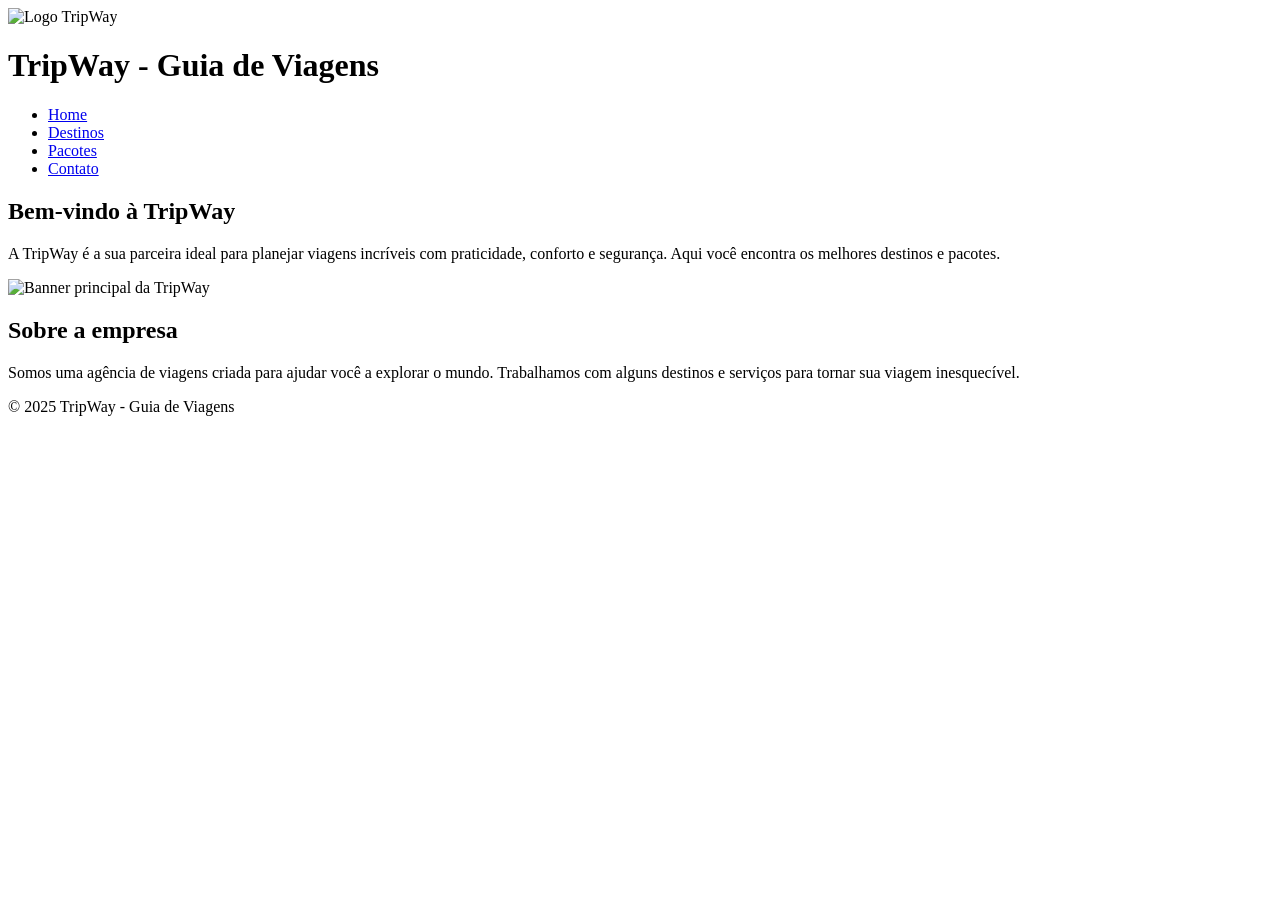
==== tripway/index.html @ 267cb87f "Cria arquivo CSS externo com estilos base" ====
<!DOCTYPE html>
<html lang="pt-BR">
<head>
  <meta charset="UTF-8">
  <meta name="viewport" content="width=device-width, initial-scale=1.0">
  <title>TripWay - Home</title>
</head>
<body>
 
  <!-- HEADER -->
  <header>
    <img src="https://img.freepik.com/vetores-premium/modelo-de-logotipo-de-viagens-para-agencia-de-viagens_6711-8999.jpg" alt="Logo TripWay" width="180">
    <h1>TripWay - Guia de Viagens</h1>
 
    <!-- MENU -->
    <nav>
      <ul>
        <li><a href="index.html">Home</a></li>
        <li><a href="pages/destinos.html">Destinos</a></li>
        <li><a href="pages/pacotes.html">Pacotes</a></li>
        <li><a href="pages/contato.html">Contato</a></li>
      </ul>
    </nav>
  </header>
 
  <!-- CONTEÚDO PRINCIPAL -->
  <main>
 
    <!-- SEÇÃO DE APRESENTAÇÃO -->
    <section>
      <h2>Bem-vindo à TripWay</h2>
      <p>
        A TripWay é a sua parceira ideal para planejar viagens incríveis com praticidade,
        conforto e segurança. Aqui você encontra os melhores destinos e pacotes.
      </p>
 
      <img src="https://tse3.mm.bing.net/th/id/OIP.l9ms-E3anoW1v8MXieEe5wHaEo?rs=1&pid=ImgDetMain&o=7&rm=3" alt="Banner principal da TripWay" width="700">
    </section>
 
    <!-- SOBRE -->
    <section>
      <h2>Sobre a empresa</h2>
      <p>
        Somos uma agência de viagens criada para ajudar você a explorar o mundo.
        Trabalhamos com alguns destinos e serviços para tornar sua viagem inesquecível.
      </p>
    </section>
 
  </main>
 
  <!-- RODAPÉ -->
  <footer>
    <p>&copy; 2025 TripWay - Guia de Viagens</p>
  </footer>
</body>
</html>
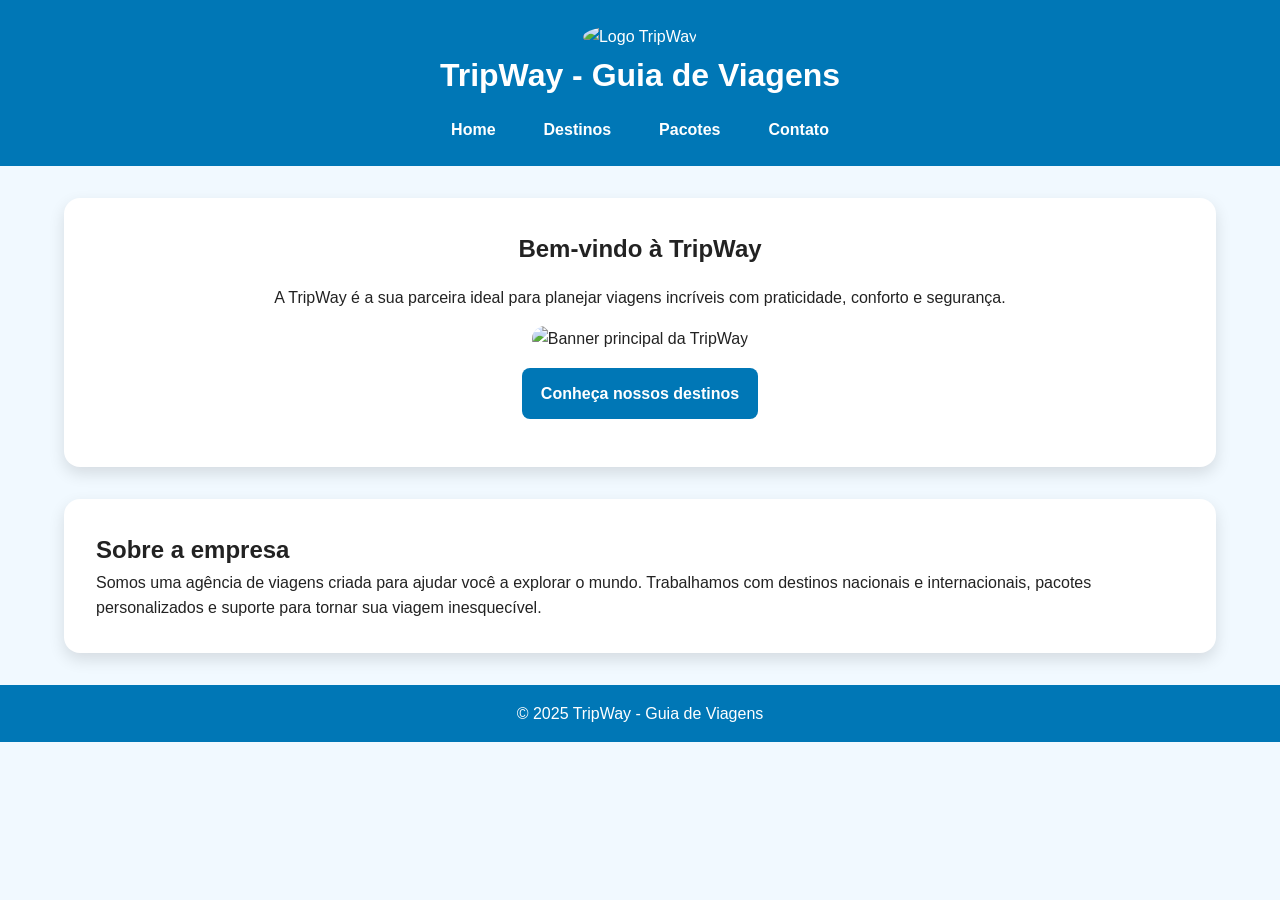
==== commit e067211b: "Atualiza home com hero botao e CSS externo" ====
--- a/tripway/index.html
+++ b/tripway/index.html
@@ -4,15 +4,14 @@
   <meta charset="UTF-8">
   <meta name="viewport" content="width=device-width, initial-scale=1.0">
   <title>TripWay - Home</title>
+  <link rel="stylesheet" href="./css/style.css">
 </head>
 <body>
- 
-  <!-- HEADER -->
+
   <header>
-    <img src="https://img.freepik.com/vetores-premium/modelo-de-logotipo-de-viagens-para-agencia-de-viagens_6711-8999.jpg" alt="Logo TripWay" width="180">
+    <img class="logo" src="https://img.freepik.com/vetores-premium/modelo-de-logotipo-de-viagens-para-agencia-de-viagens_6711-8999.jpg" alt="Logo TripWay">
     <h1>TripWay - Guia de Viagens</h1>
- 
-    <!-- MENU -->
+
     <nav>
       <ul>
         <li><a href="index.html">Home</a></li>
@@ -22,35 +21,35 @@
       </ul>
     </nav>
   </header>
- 
-  <!-- CONTEÚDO PRINCIPAL -->
+
   <main>
- 
-    <!-- SEÇÃO DE APRESENTAÇÃO -->
-    <section>
+    <section class="hero" id="inicio">
       <h2>Bem-vindo à TripWay</h2>
       <p>
         A TripWay é a sua parceira ideal para planejar viagens incríveis com praticidade,
-        conforto e segurança. Aqui você encontra os melhores destinos e pacotes.
+        conforto e segurança.
       </p>
- 
-      <img src="https://tse3.mm.bing.net/th/id/OIP.l9ms-E3anoW1v8MXieEe5wHaEo?rs=1&pid=ImgDetMain&o=7&rm=3" alt="Banner principal da TripWay" width="700">
+
+      <img src="https://tse3.mm.bing.net/th/id/OIP.l9ms-E3anoW1v8MXieEe5wHaEo?rs=1&pid=ImgDetMain&o=7&rm=3" alt="Banner principal da TripWay">
+
+      <p>
+        <a class="btn" href="pages/destinos.html">Conheça nossos destinos</a>
+      </p>
     </section>
- 
-    <!-- SOBRE -->
-    <section>
+
+    <section class="section-card">
       <h2>Sobre a empresa</h2>
       <p>
         Somos uma agência de viagens criada para ajudar você a explorar o mundo.
-        Trabalhamos com alguns destinos e serviços para tornar sua viagem inesquecível.
+        Trabalhamos com destinos nacionais e internacionais, pacotes personalizados
+        e suporte para tornar sua viagem inesquecível.
       </p>
     </section>
- 
   </main>
- 
-  <!-- RODAPÉ -->
+
   <footer>
     <p>&copy; 2025 TripWay - Guia de Viagens</p>
   </footer>
+
 </body>
 </html>
--- a/tripway/css/style.css
+++ b/tripway/css/style.css
@@ -0,0 +1,173 @@
+:root {
+  --cor-principal: #0077b6;
+  --cor-secundaria: #00b4d8;
+  --cor-fundo: #f1f9ff;
+  --cor-texto: #222;
+  --branco: #ffffff;
+  --sombra: 0 0.4rem 1rem rgba(0, 0, 0, 0.12);
+}
+
+* {
+  margin: 0;
+  padding: 0;
+  box-sizing: border-box;
+}
+
+body {
+  font-family: Arial, Helvetica, sans-serif;
+  background-color: var(--cor-fundo);
+  color: var(--cor-texto);
+  line-height: 1.6;
+}
+
+header {
+  background-color: var(--cor-principal);
+  color: var(--branco);
+  text-align: center;
+  padding: 1.5rem;
+}
+
+.logo {
+  max-width: 9rem;
+  border-radius: 50%;
+}
+
+nav ul {
+  list-style: none;
+  display: flex;
+  justify-content: center;
+  gap: 1rem;
+  margin-top: 1rem;
+  flex-wrap: wrap;
+}
+
+nav a {
+  color: var(--branco);
+  text-decoration: none;
+  font-weight: bold;
+  padding: 0.6rem 1rem;
+  border-radius: 0.5rem;
+  transition: 0.3s;
+}
+
+nav a:hover {
+  background-color: var(--cor-secundaria);
+}
+
+main {
+  width: 90%;
+  max-width: 1200px;
+  margin: 2rem auto;
+}
+
+.hero,
+.section-card,
+.form-card {
+  background-color: var(--branco);
+  padding: 2rem;
+  border-radius: 1rem;
+  box-shadow: var(--sombra);
+  margin-bottom: 2rem;
+}
+
+.hero {
+  text-align: center;
+}
+
+.hero p {
+  margin: 1rem 0;
+}
+
+img {
+  max-width: 100%;
+  height: auto;
+  border-radius: 1rem;
+}
+
+.btn,
+button {
+  display: inline-block;
+  background-color: var(--cor-principal);
+  color: var(--branco);
+  border: none;
+  padding: 0.8rem 1.2rem;
+  border-radius: 0.5rem;
+  text-decoration: none;
+  font-weight: bold;
+  cursor: pointer;
+  transition: 0.3s;
+}
+
+.btn:hover,
+button:hover {
+  background-color: var(--cor-secundaria);
+}
+
+.cards-container {
+  display: flex;
+  gap: 1.5rem;
+  flex-wrap: wrap;
+}
+
+.card {
+  background-color: var(--branco);
+  padding: 1rem;
+  border-radius: 1rem;
+  box-shadow: var(--sombra);
+  flex: 1 1 18rem;
+}
+
+.card h2,
+.card h3 {
+  color: var(--cor-principal);
+  margin: 1rem 0 0.5rem;
+}
+
+form {
+  display: flex;
+  flex-direction: column;
+  gap: 0.8rem;
+}
+
+input,
+select,
+textarea {
+  width: 100%;
+  padding: 0.8rem;
+  border: 1px solid #ccc;
+  border-radius: 0.5rem;
+}
+
+label {
+  font-weight: bold;
+}
+
+footer {
+  background-color: var(--cor-principal);
+  color: var(--branco);
+  text-align: center;
+  padding: 1rem;
+  margin-top: 2rem;
+}
+
+@media (max-width: 768px) {
+  nav ul,
+  .cards-container {
+    flex-direction: column;
+    align-items: center;
+  }
+
+  main {
+    width: 95%;
+  }
+
+  header h1 {
+    font-size: 1.6rem;
+  }
+
+  .hero,
+  .section-card,
+  .form-card {
+    padding: 1.2rem;
+  }
+}
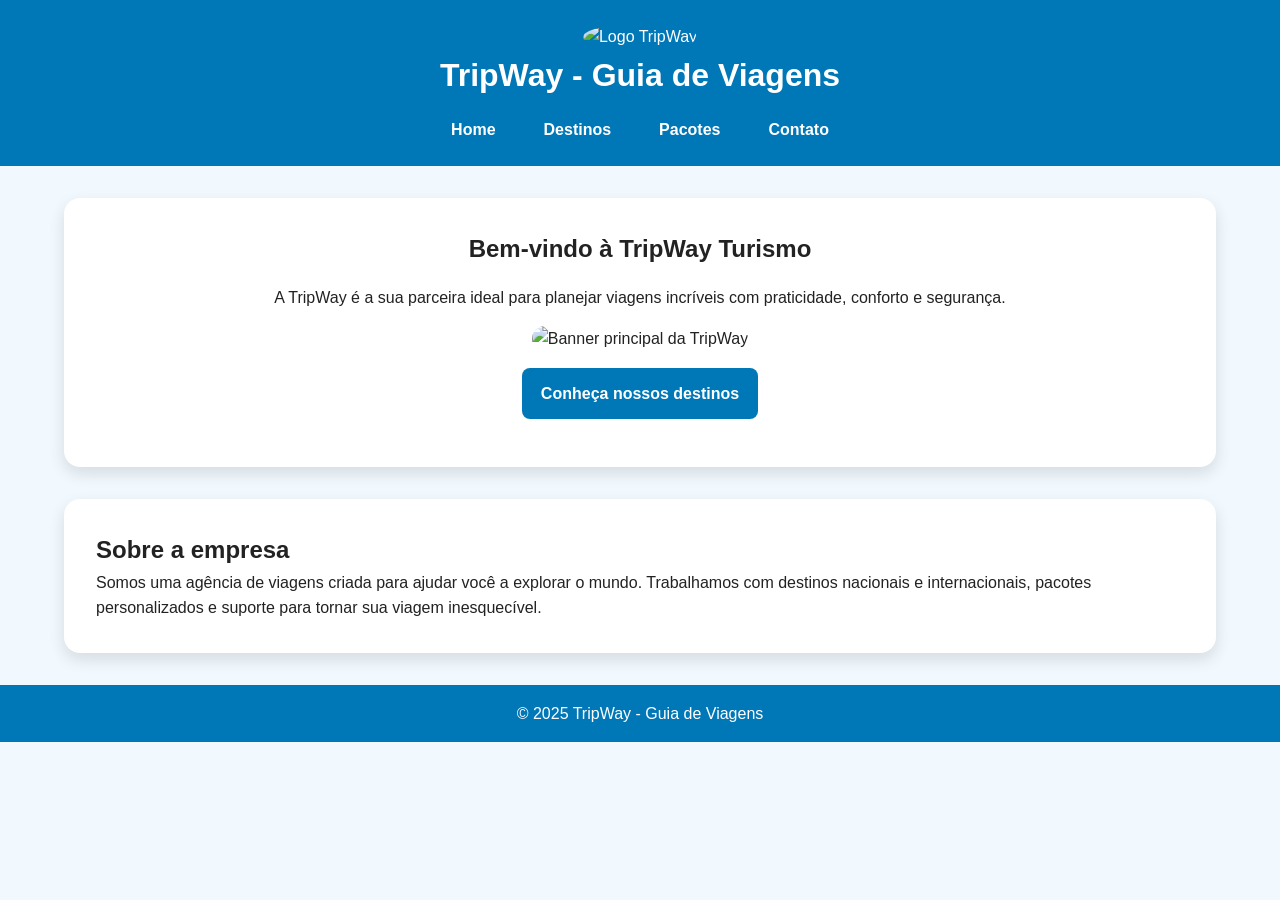
==== commit 622783fa: "Testa navegacao e layout da home e destinos" ====
--- a/tripway/index.html
+++ b/tripway/index.html
@@ -24,7 +24,7 @@
 
   <main>
     <section class="hero" id="inicio">
-      <h2>Bem-vindo à TripWay</h2>
+      <h2>Bem-vindo à TripWay Turismo</h2>
       <p>
         A TripWay é a sua parceira ideal para planejar viagens incríveis com praticidade,
         conforto e segurança.
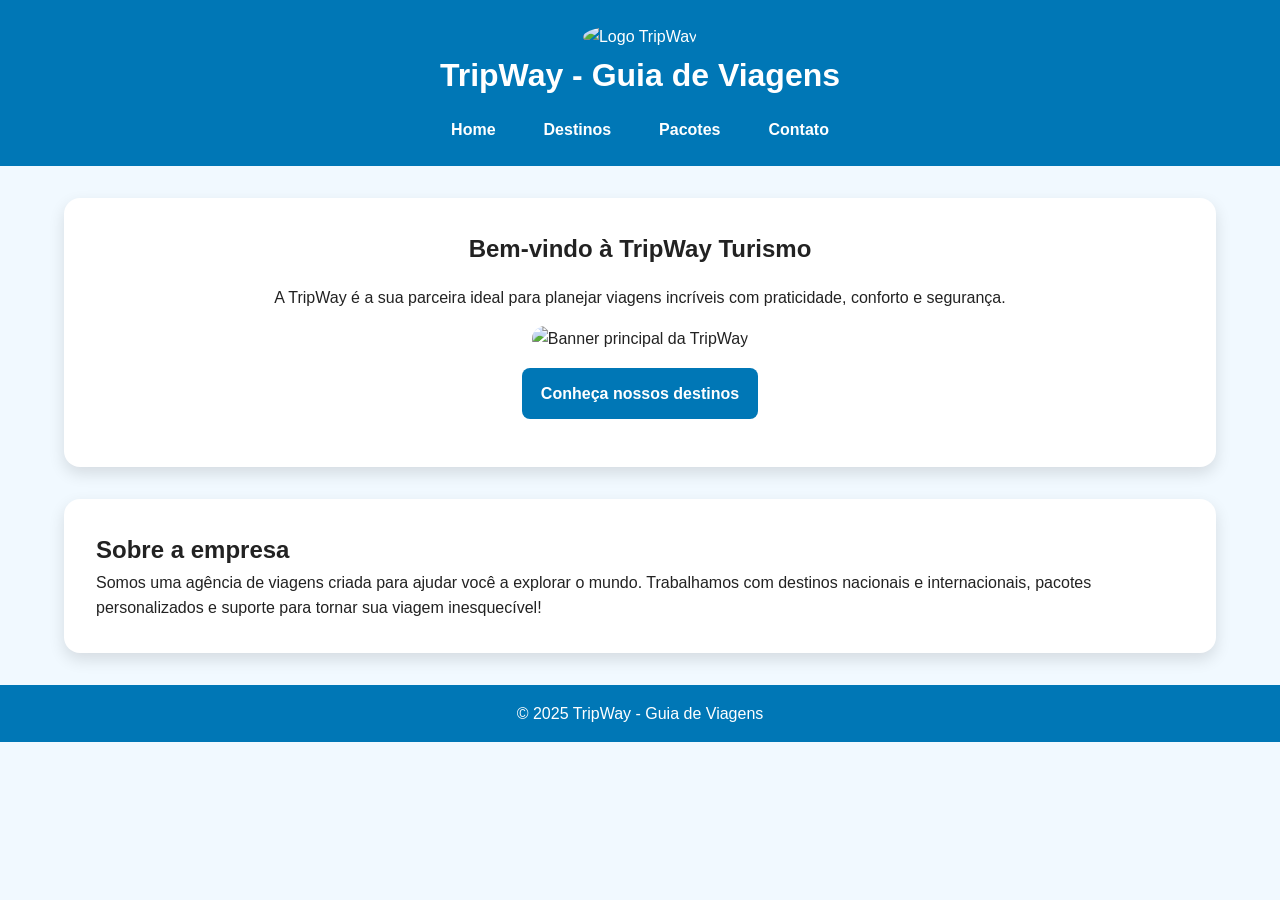
==== commit f0d63ced: "Finaliza ajustes da home e destinos" ====
--- a/tripway/index.html
+++ b/tripway/index.html
@@ -42,7 +42,7 @@
       <p>
         Somos uma agência de viagens criada para ajudar você a explorar o mundo.
         Trabalhamos com destinos nacionais e internacionais, pacotes personalizados
-        e suporte para tornar sua viagem inesquecível.
+        e suporte para tornar sua viagem inesquecível!
       </p>
     </section>
   </main>
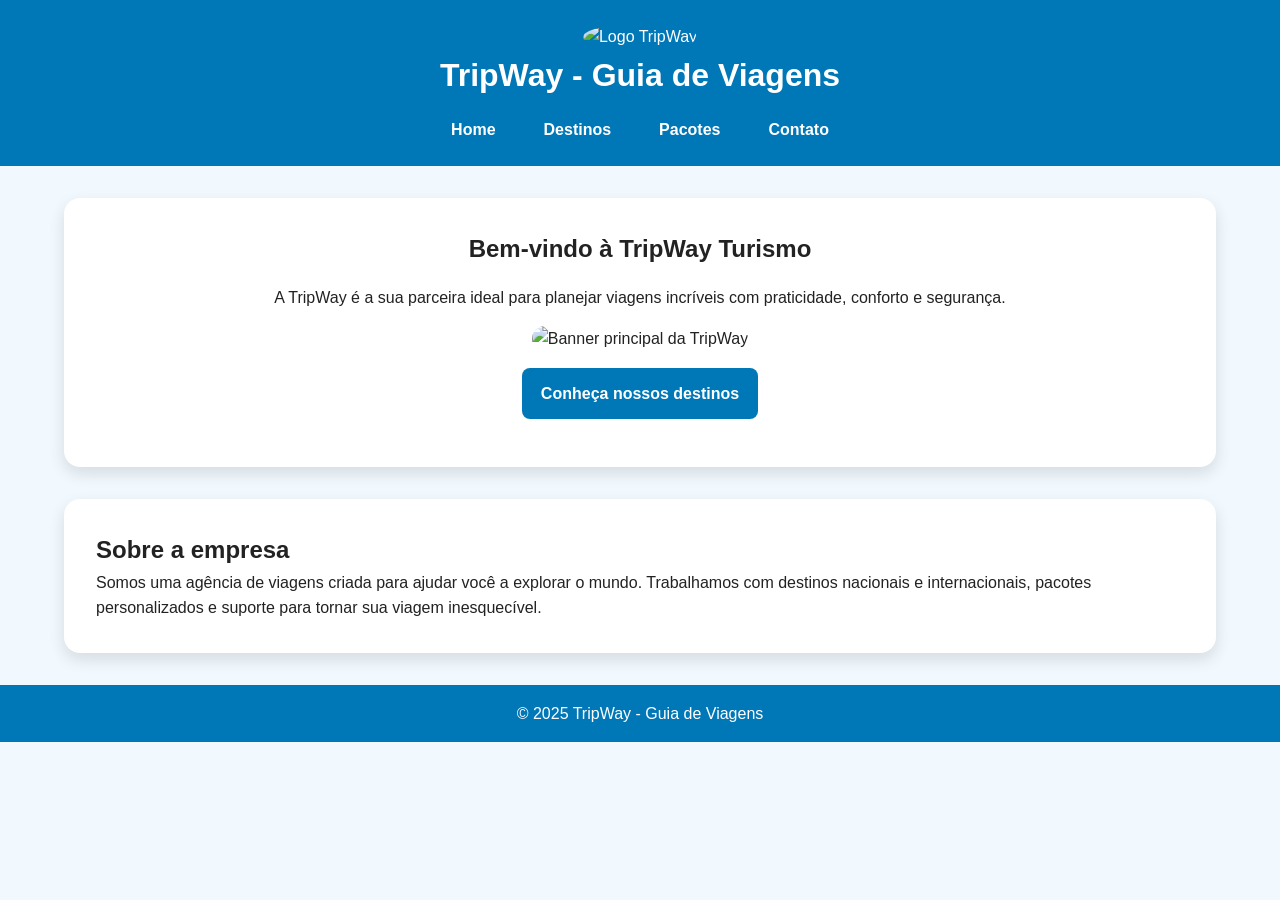
==== commit c7f4ff9a: "Tentando fazer o vinicius esntrar no projeto" ====
--- a/tripway/index.html
+++ b/tripway/index.html
@@ -42,7 +42,7 @@
       <p>
         Somos uma agência de viagens criada para ajudar você a explorar o mundo.
         Trabalhamos com destinos nacionais e internacionais, pacotes personalizados
-        e suporte para tornar sua viagem inesquecível!
+        e suporte para tornar sua viagem inesquecível.
       </p>
     </section>
   </main>
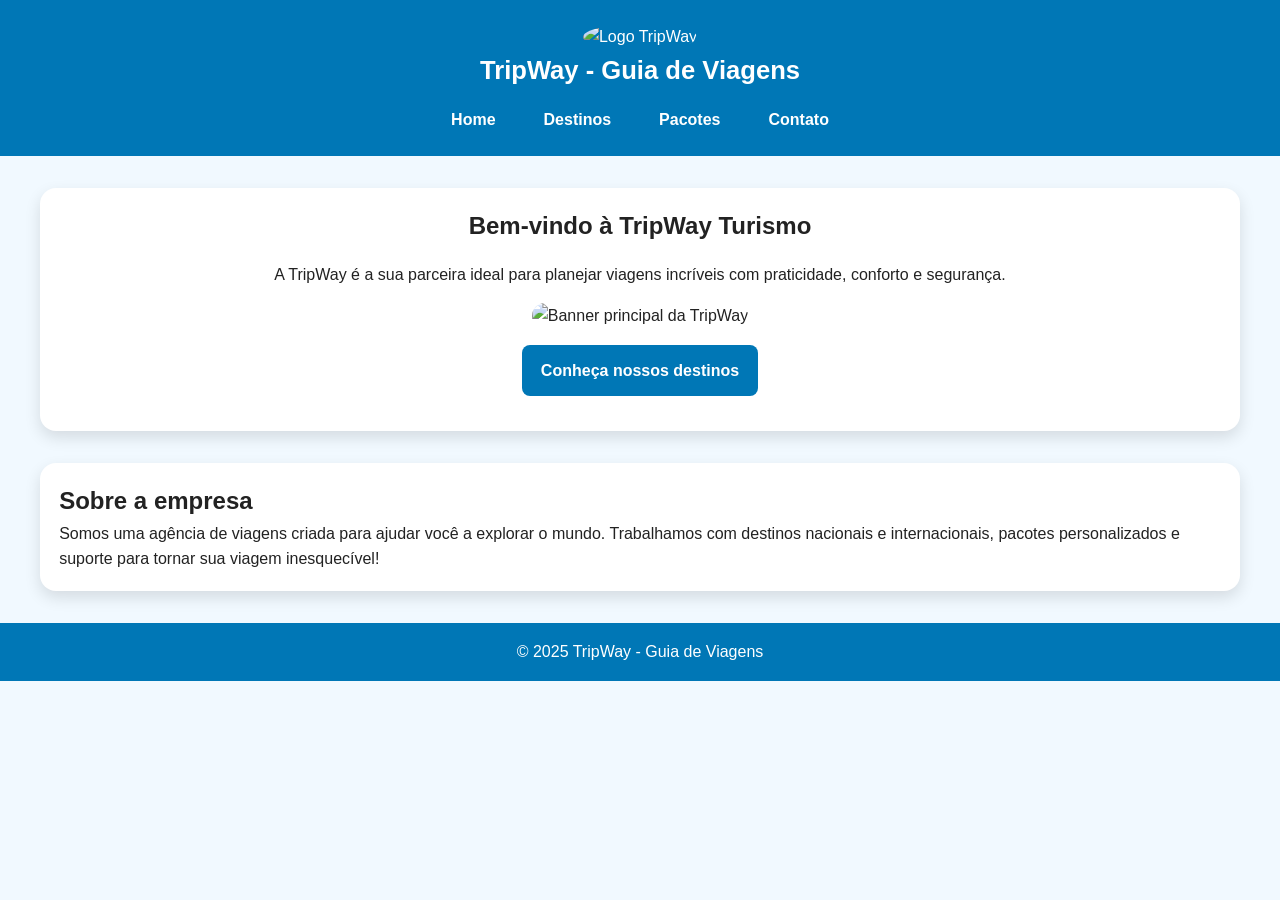
==== commit 6c368893: "Merge pull request #1 from YanAlmeidaC/feature/home-destinos Feature/home destinos" ====
--- a/tripway/index.html
+++ b/tripway/index.html
@@ -42,7 +42,7 @@
       <p>
         Somos uma agência de viagens criada para ajudar você a explorar o mundo.
         Trabalhamos com destinos nacionais e internacionais, pacotes personalizados
-        e suporte para tornar sua viagem inesquecível.
+        e suporte para tornar sua viagem inesquecível!
       </p>
     </section>
   </main>
--- a/tripway/css/style.css
+++ b/tripway/css/style.css
@@ -156,6 +156,21 @@
     flex-direction: column;
     align-items: center;
   }
+ 
+  main {
+    width: 95%;
+  }
+ 
+  header h1 {
+    font-size: 1.6rem;
+  }
+ 
+  .hero,
+  .section-card,
+  .form-card {
+    padding: 1.2rem;
+  }
+}
 
   main {
     width: 95%;
@@ -170,4 +185,3 @@
   .form-card {
     padding: 1.2rem;
   }
-}
